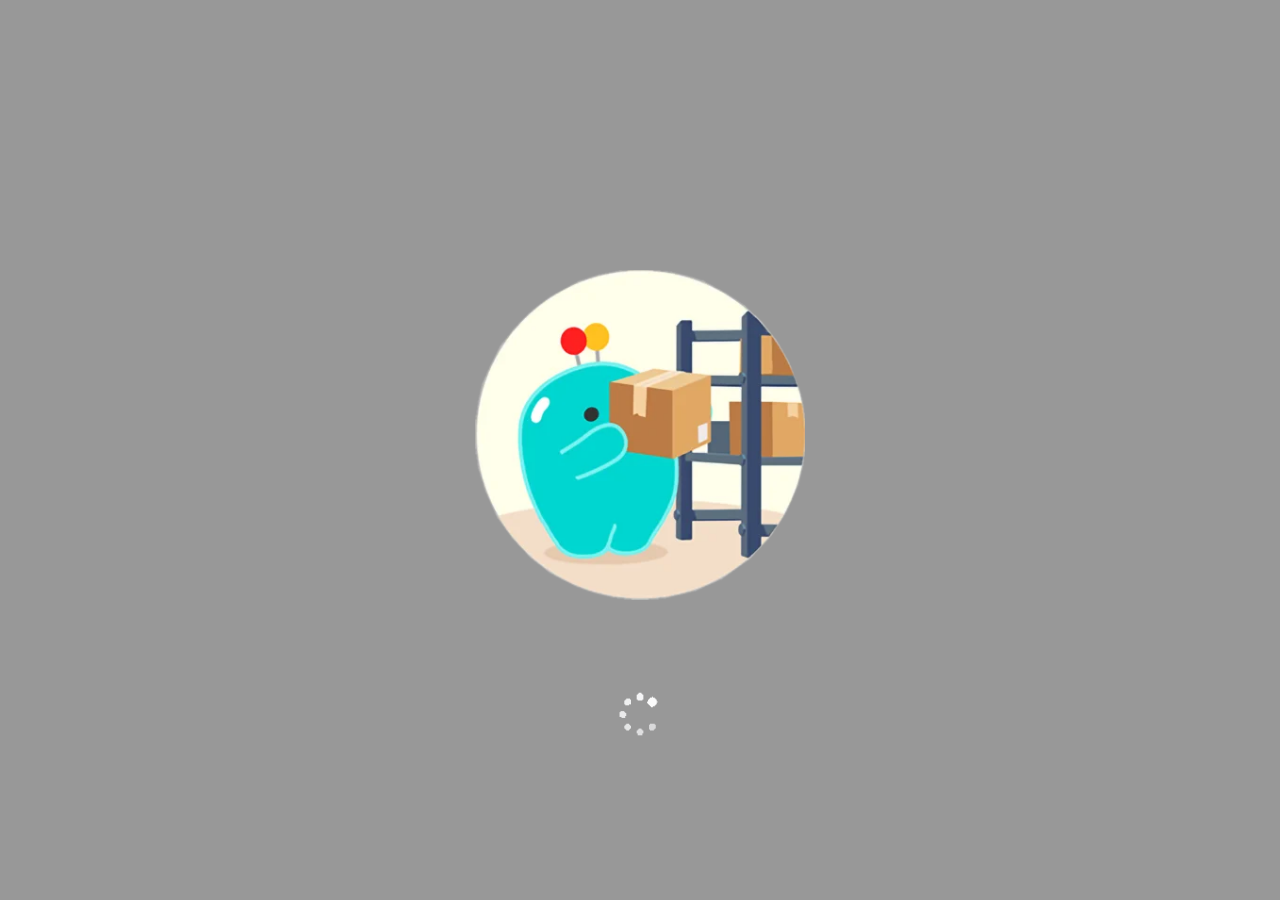
==== g2c-s/index.html @ c07f8a3a "." ====
<!DOCTYPE html>
<html>
<head>
  <meta charset="utf-8">

  <title>G2_Cocos</title>

  <!--http://www.html5rocks.com/en/mobile/mobifying/-->
  <meta name="viewport"
        content="width=device-width,user-scalable=no,initial-scale=1,minimum-scale=1,maximum-scale=1,viewport-fit=cover,minimal-ui=true"/>

  <!--https://developer.apple.com/library/safari/documentation/AppleApplications/Reference/SafariHTMLRef/Articles/MetaTags.html-->
  <meta name="apple-mobile-web-app-capable" content="yes">
  <meta name="apple-mobile-web-app-status-bar-style" content="black-translucent">
  <meta name="format-detection" content="telephone=no">

  <!-- force webkit on 360 -->
  <meta name="renderer" content="webkit"/>
  <meta name="force-rendering" content="webkit"/>
  <!-- force edge on IE -->
  <meta http-equiv="X-UA-Compatible" content="IE=edge,chrome=1"/>
  <!-- 禁用快取：每次開啟都重新載入 -->
  <meta http-equiv="Cache-Control" content="no-cache, no-store, must-revalidate">
  <meta http-equiv="Pragma" content="no-cache">
  <meta http-equiv="Expires" content="0">
  <meta name="msapplication-tap-highlight" content="no">

  <!-- force full screen on some browser -->
  <meta name="full-screen" content="yes"/>
  <meta name="x5-fullscreen" content="true"/>
  <meta name="360-fullscreen" content="true"/>

  <!-- force screen orientation on some browser -->
  <meta name="screen-orientation" content="auto"/>
  <meta name="x5-orientation" content="auto">

  <!--fix fireball/issues/3568 -->
  <meta name="x5-page-mode" content="app">
  <meta name="apple-touch-fullscreen" content="yes">

  <!--<link rel="apple-touch-icon" href=".png" />-->
  <!--<link rel="apple-touch-icon-precomposed" href=".png" />-->

  <link rel="stylesheet" type="text/css" href="style.f76d1.css"/>
  <link rel="stylesheet" type="text/css" href="style-mobile.3a0f9.css"/>
  <link rel="icon" href="favicon.ico"/>
</head>
<body>
  <div id="GameDiv" class="game-wrapper">
    <div id="Cocos3dGameContainer">
      <canvas id="GameCanvas" oncontextmenu="event.preventDefault()" tabindex="0"></canvas>
    </div>
  </div>
  <div id="splash">
    <img src="./splash.b8bca.png" id="splash-bg" alt="splash"/>
    <div>
      <img src="./logo.44e95.webp" id="logo" alt="logo"/>
    </div>
    <div>
      <img src="./loading.9acfc.gif" id="loading" alt="loading"/>
    </div>
  </div>

  

<!-- Polyfills bundle. -->

<script src="src/polyfills.bundle.5adbf.js" charset="utf-8"> </script>


<!-- SystemJS support. -->
<script src="src/system.bundle.543e6.js" charset="utf-8"> </script>

<!-- Import map -->
<script src="src/import-map.210ca.json" type="systemjs-importmap" charset="utf-8"> </script>

<script>
    System.import('./index.4ec3c.js').catch(function(err) { console.error(err); })
</script>


  <script>
  (function () {
    // VConsole: 若有載入 VConsole 腳本則啟用
    if (typeof VConsole !== 'undefined') {
      window.vConsole = new VConsole();
    }

    var splash = document.getElementById('splash');
    splash.style.display = 'block';

    function hideSplash() {
      setTimeout(function () {
        splash.style.display = 'none';
      }, 150);
    }

    // 輪詢等待 Cocos Creator 3 引擎載入，監聽場景啟動後隱藏 splash
    function waitForEngine() {
      if (typeof cc !== 'undefined' && cc.director) {
        cc.director.once(cc.Director.EVENT_AFTER_SCENE_LAUNCH, hideSplash);
        return;
      }
      setTimeout(waitForEngine, 50);
    }
    setTimeout(waitForEngine, 100);
  })();
  </script>
</body>
</html>
---- g2c-s/style.f76d1.css ----
html {
  -ms-touch-action: none;
}

body, canvas, div {
  display: block;
  outline: none;
  -webkit-tap-highlight-color: rgba(0, 0, 0, 0);

  user-select: none;
  -moz-user-select: none;
  -webkit-user-select: none;
  -ms-user-select: none;
  -khtml-user-select: none;
  -webkit-tap-highlight-color: rgba(0, 0, 0, 0);
}

/* Remove spin of input type number */
input::-webkit-outer-spin-button,
input::-webkit-inner-spin-button {
    /* display: none; <- Crashes Chrome on hover */
    -webkit-appearance: none;
    margin: 0; /* <-- Apparently some margin are still there even though it's hidden */
}

body {
  position: absolute;
  top: 0;
  left: 0;
  width: 100%;
  height: 100%;
  padding: 0;
  border: 0;
  margin: 0;

  cursor: default;
  color: #888;
  background-color: #333;

  text-align: center;
  font-family: Helvetica, Verdana, Arial, sans-serif;

  display: flex;
  flex-direction: column;
}

canvas {
  background-color: rgba(0, 0, 0, 0);
}

#GameDiv, #Cocos3dGameContainer, #GameCanvas {
  width: 100%;
  height: 100%;
}

:root {
  --safe-top: env(safe-area-inset-top);
  --safe-right: env(safe-area-inset-right);
  --safe-bottom: env(safe-area-inset-bottom);
  --safe-left: env(safe-area-inset-left);
}
---- g2c-s/style-mobile.3a0f9.css ----
html {
  -ms-touch-action: none;
}

body, canvas, div {
  display: block;
  outline: none;
  -webkit-tap-highlight-color: rgba(0, 0, 0, 0.4);

  user-select: none;
  -moz-user-select: none;
  -webkit-user-select: none;
  -ms-user-select: none;
  -khtml-user-select: none;
  -webkit-tap-highlight-color: rgba(0, 0, 0, 0.4);
}

/* Remove spin of input type number */
input::-webkit-outer-spin-button,
input::-webkit-inner-spin-button {
  /* display: none; <- Crashes Chrome on hover */
  -webkit-appearance: none;
  margin: 0; /* <-- Apparently some margin are still there even though it's hidden */
}

body {
  position: absolute;
  top: 0;
  left: 0;
  width: 100%;
  height: 100%;
  padding: 0;
  border: 0;
  margin: 0;

  cursor: default;
  color: rgb(0, 0, 0, 0.4);
  background-color: transparent;

  text-align: center;
  font-family: Helvetica, Verdana, Arial, sans-serif;

  display: flex;
  flex-direction: column;
  
  /* fix bug: overflow 會導致旋轉時子元素被隱藏 */
  overflow: hidden;
}

/* Cocos Creator 3 使用 Cocos3dGameContainer */
#GameDiv.game-wrapper,
#Cocos3dGameContainer {
  position: absolute;
  margin: 0;
  left: 0;
  top: 0;
  width: 100%;
  height: 100%;
  display: flex;
  align-items: center;
  justify-content: center;
}

#Cocos3dGameContainer {
  -webkit-box-orient: horizontal;
  -webkit-box-align: center;
  -webkit-box-pack: center;
}

canvas {
  background-color: rgba(0, 0, 0, 0);
}

a:link, a:visited {
  color: #666;
}

a:active, a:hover {
  color: #666;
}

p.header {
  font-size: small;
}

p.footer {
  font-size: x-small;
}

#splash {
  position: fixed;
  top: 0;
  left: 0;
  width: 100%;
  height: 100%;
  background: rgba(0, 0, 0, 0.4);
  z-index: 9999;
  display: flex;
  flex-direction: column;
  align-items: center;
}

#splash-bg {
  position: absolute;
  top: 0;
  left: 0;
  width: 100%;
  height: 100%;
  object-fit: cover;
  z-index: -1;
}

#logo {
    width: 36.7vh;
    height: 36.7vh;
    margin-top: 30vh;
}

#loading {
    width: 6.5vh;
    height: 6.5vh;
    margin-top: 9vh;
}
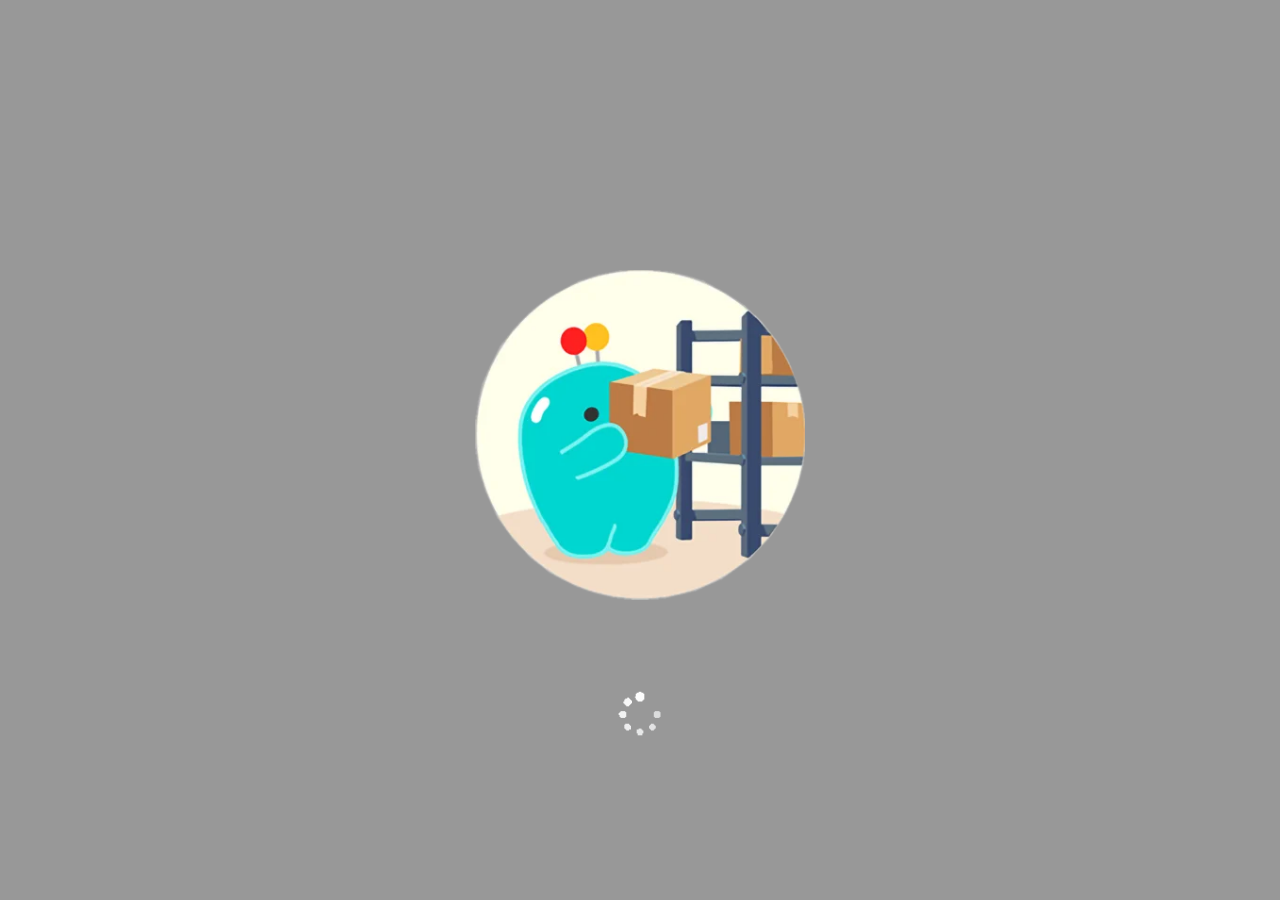
==== commit 8b6e2df4: "." ====
--- a/g2c-s/index.html
+++ b/g2c-s/index.html
@@ -90,9 +90,7 @@
     splash.style.display = 'block';
 
     function hideSplash() {
-      setTimeout(function () {
-        splash.style.display = 'none';
-      }, 150);
+      splash.style.display = 'none';
     }
 
     // 輪詢等待 Cocos Creator 3 引擎載入，監聽場景啟動後隱藏 splash
@@ -103,7 +101,7 @@
       }
       setTimeout(waitForEngine, 50);
     }
-    setTimeout(waitForEngine, 100);
+    waitForEngine();
   })();
   </script>
 </body>
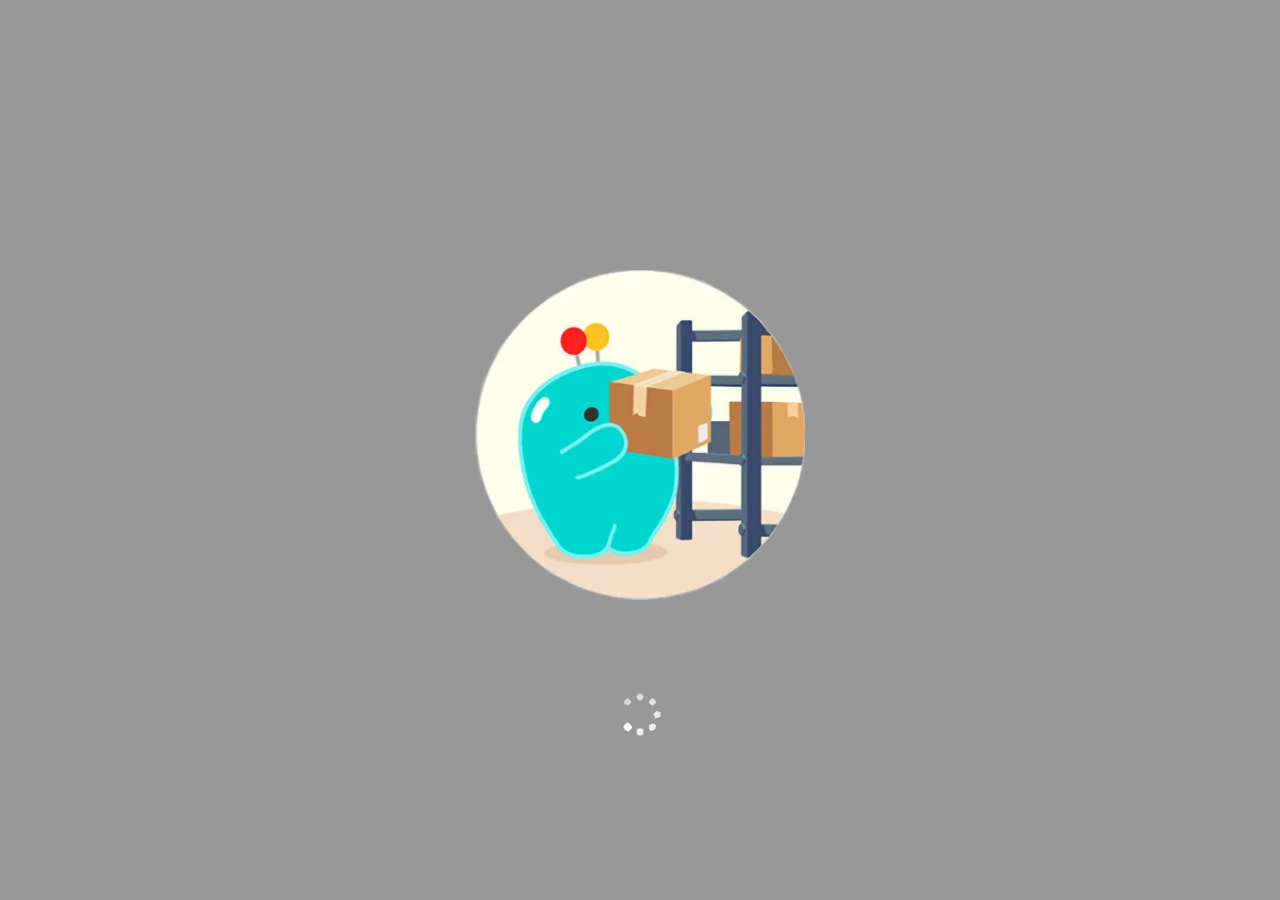
==== commit 82e991aa: "." ====
--- a/g2c-s/index.html
+++ b/g2c-s/index.html
@@ -75,7 +75,7 @@
 <script src="src/import-map.210ca.json" type="systemjs-importmap" charset="utf-8"> </script>
 
 <script>
-    System.import('./index.4ec3c.js').catch(function(err) { console.error(err); })
+    System.import('./index.f0cab.js').catch(function(err) { console.error(err); })
 </script>
 
 
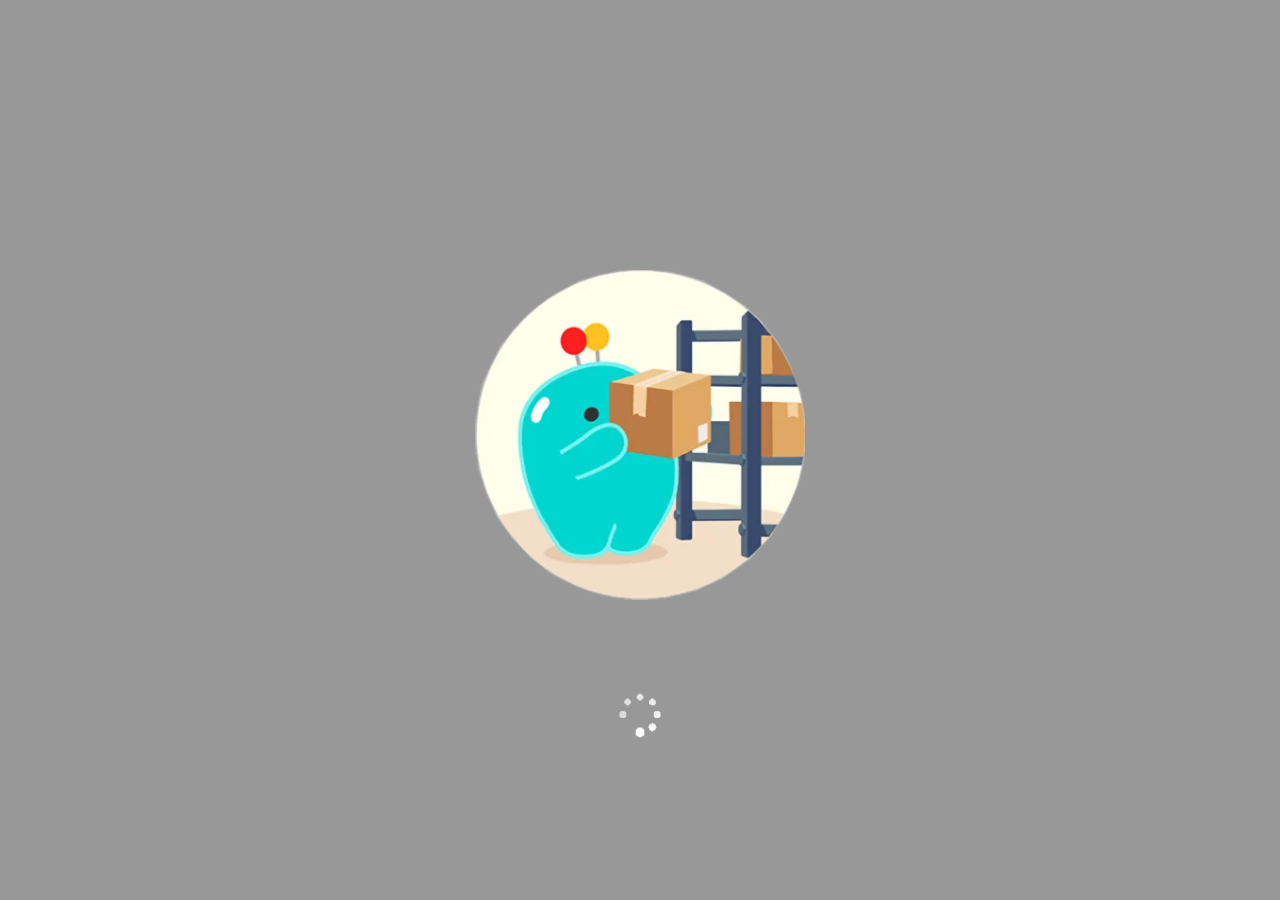
==== commit 84ef9cb2: "." ====
--- a/g2c-s/index.html
+++ b/g2c-s/index.html
@@ -75,7 +75,7 @@
 <script src="src/import-map.210ca.json" type="systemjs-importmap" charset="utf-8"> </script>
 
 <script>
-    System.import('./index.f0cab.js').catch(function(err) { console.error(err); })
+    System.import('./index.a9085.js').catch(function(err) { console.error(err); })
 </script>
 
 
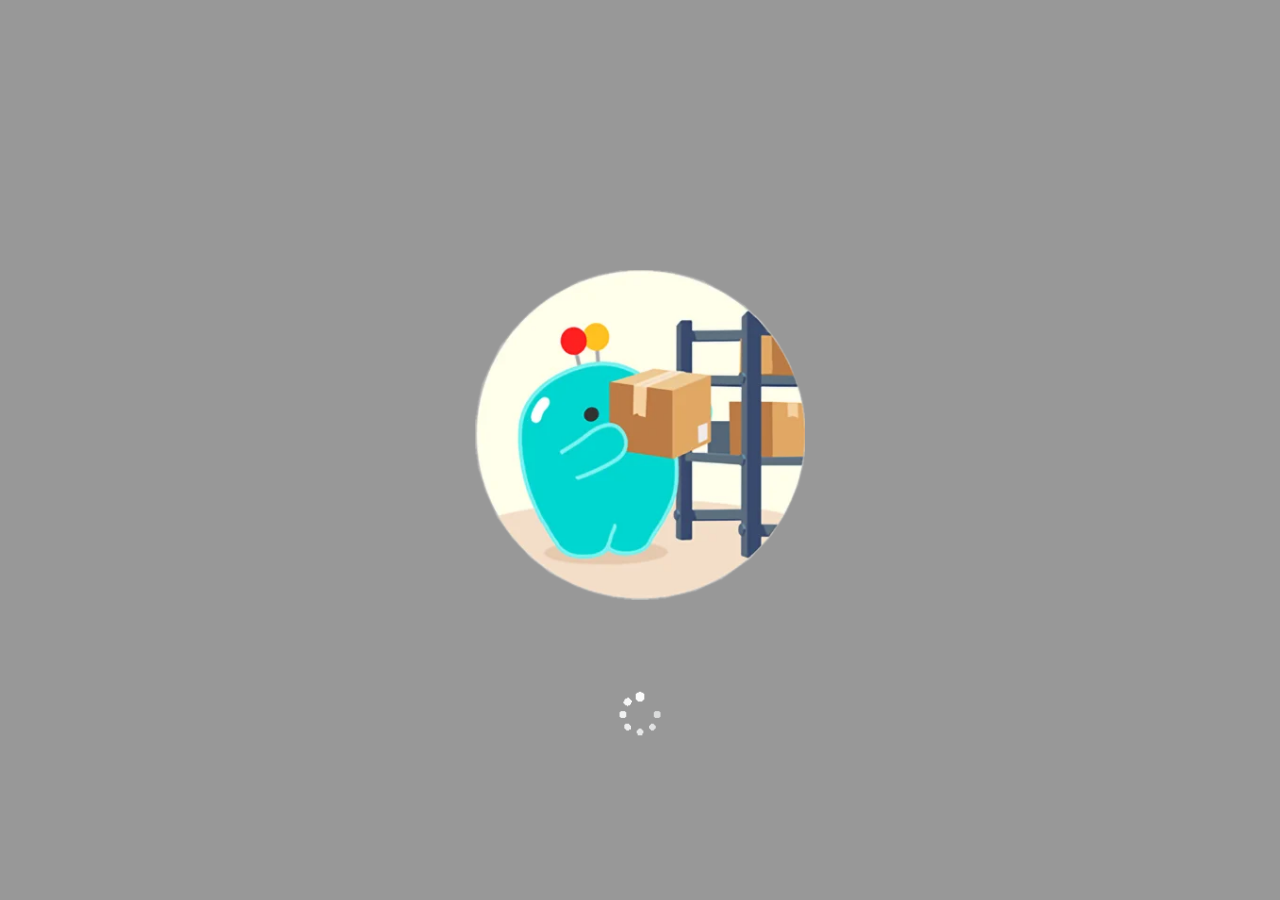
==== commit 7bc817cd: "." ====
--- a/g2c-s/index.html
+++ b/g2c-s/index.html
@@ -75,7 +75,7 @@
 <script src="src/import-map.210ca.json" type="systemjs-importmap" charset="utf-8"> </script>
 
 <script>
-    System.import('./index.a9085.js').catch(function(err) { console.error(err); })
+    System.import('./index.4ff28.js').catch(function(err) { console.error(err); })
 </script>
 
 
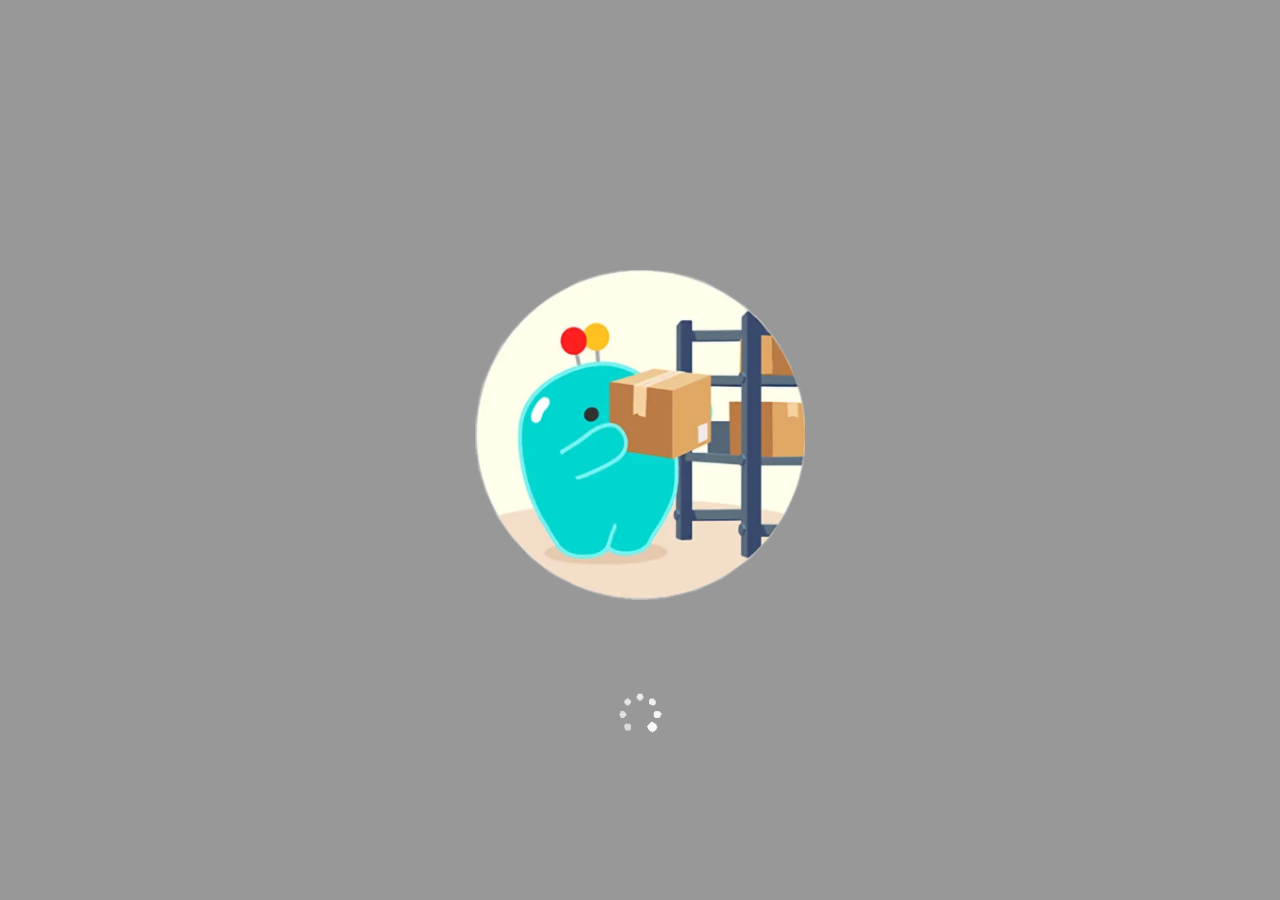
==== commit 2f6bf562: "." ====
--- a/g2c-s/index.html
+++ b/g2c-s/index.html
@@ -75,7 +75,7 @@
 <script src="src/import-map.210ca.json" type="systemjs-importmap" charset="utf-8"> </script>
 
 <script>
-    System.import('./index.4ff28.js').catch(function(err) { console.error(err); })
+    System.import('./index.9ccb6.js').catch(function(err) { console.error(err); })
 </script>
 
 
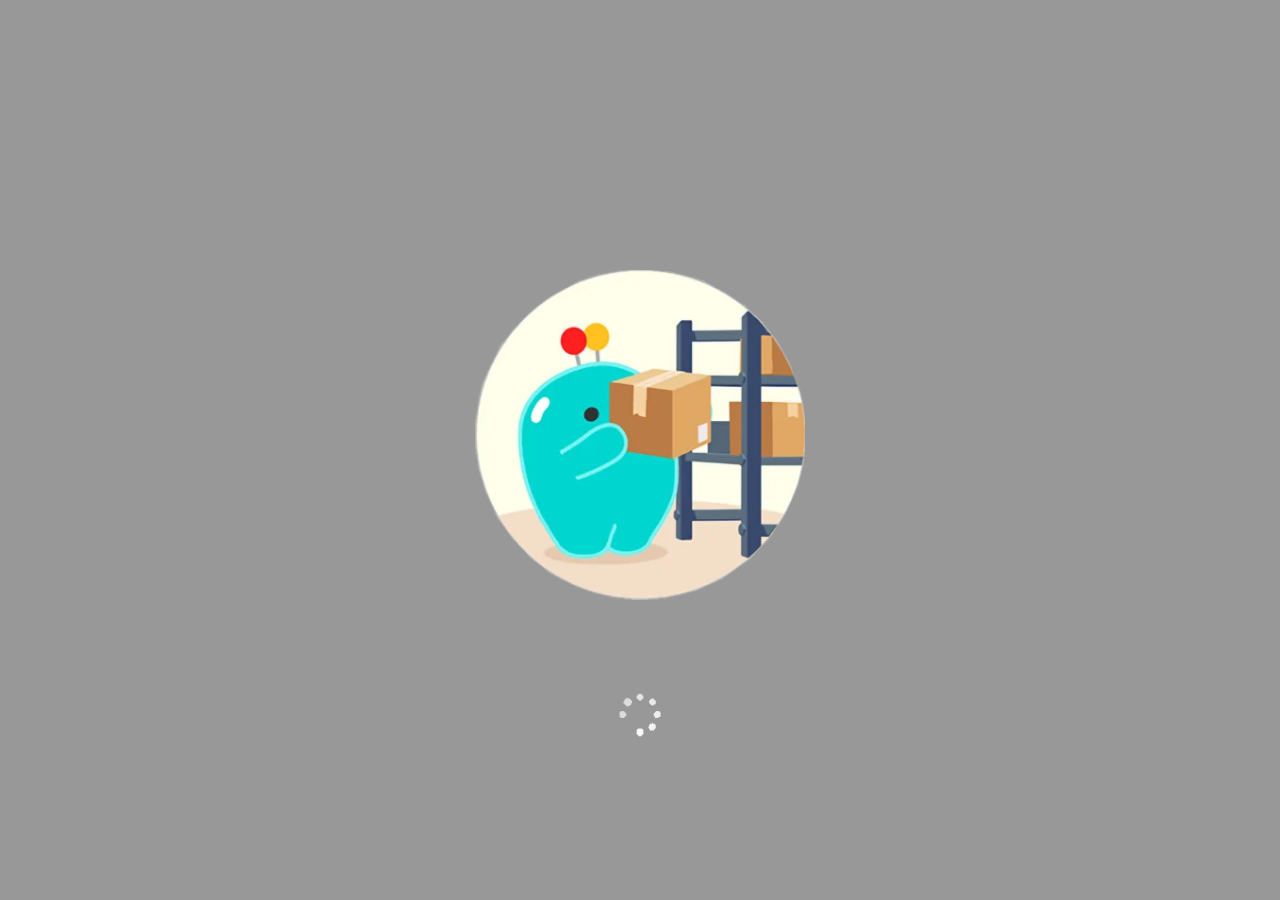
==== commit 2955ef8b: "." ====
--- a/g2c-s/index.html
+++ b/g2c-s/index.html
@@ -75,7 +75,7 @@
 <script src="src/import-map.210ca.json" type="systemjs-importmap" charset="utf-8"> </script>
 
 <script>
-    System.import('./index.9ccb6.js').catch(function(err) { console.error(err); })
+    System.import('./index.82892.js').catch(function(err) { console.error(err); })
 </script>
 
 
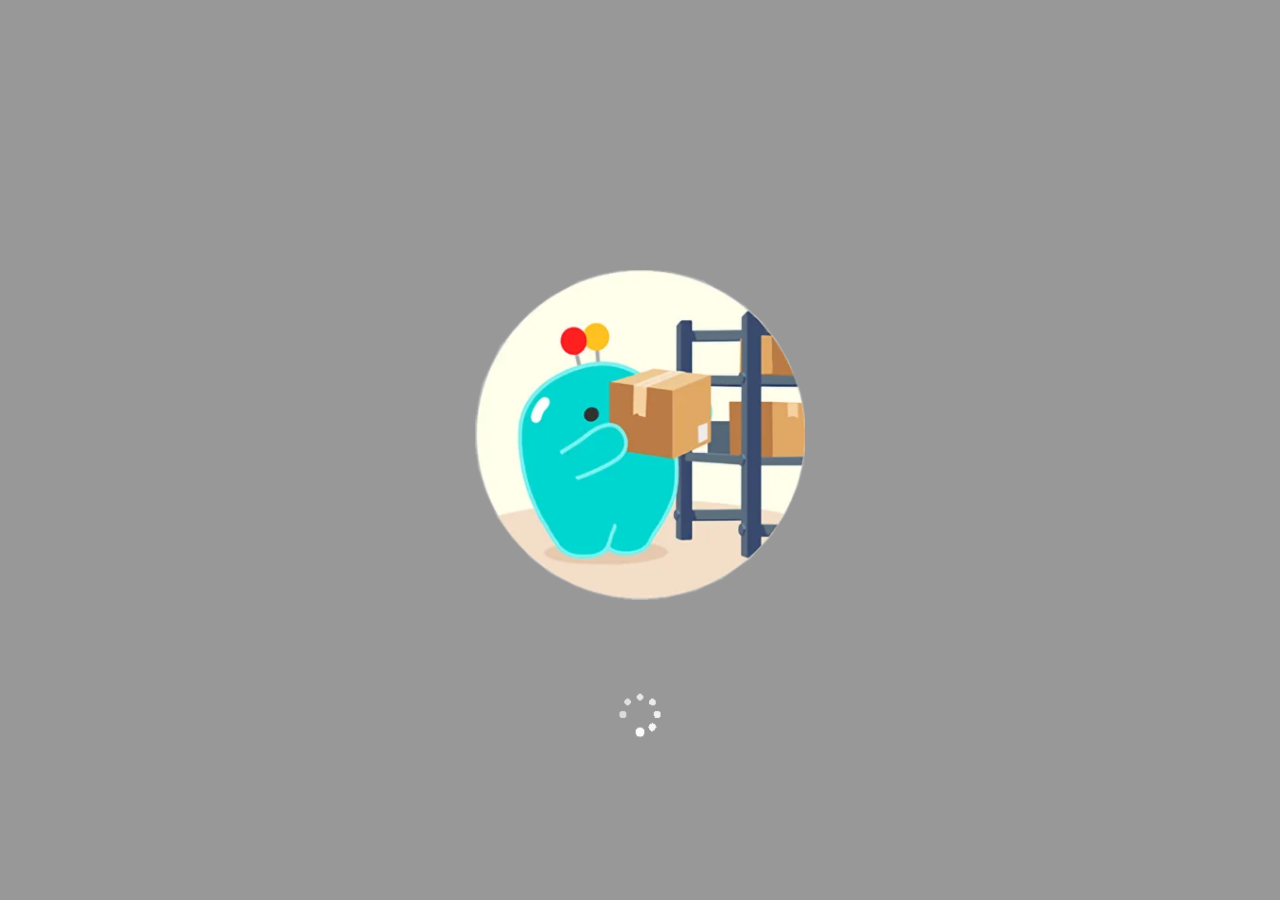
==== commit d9955d3e: "." ====
--- a/g2c-s/index.html
+++ b/g2c-s/index.html
@@ -75,7 +75,7 @@
 <script src="src/import-map.210ca.json" type="systemjs-importmap" charset="utf-8"> </script>
 
 <script>
-    System.import('./index.82892.js').catch(function(err) { console.error(err); })
+    System.import('./index.1cc4f.js').catch(function(err) { console.error(err); })
 </script>
 
 
